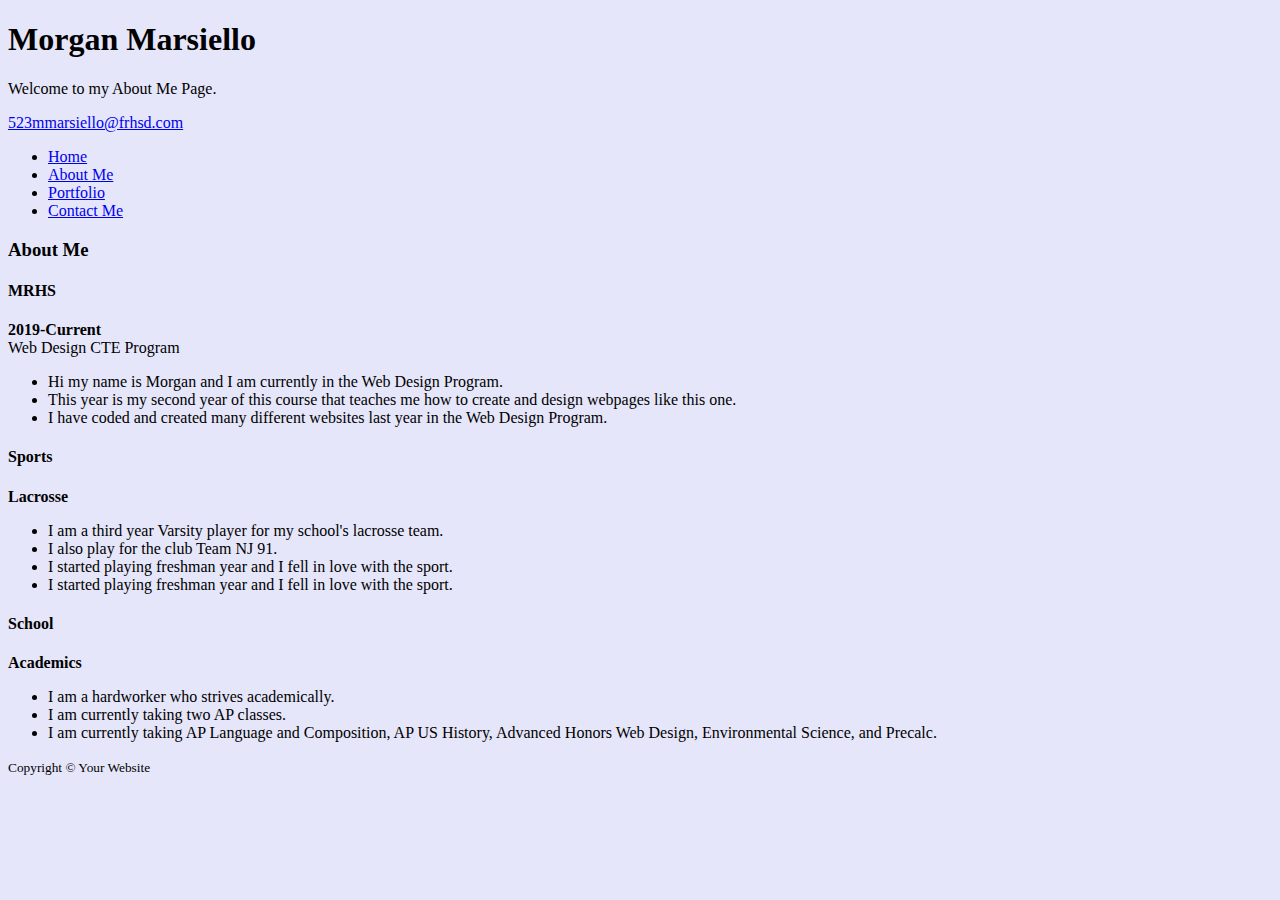
==== aboutMe.html @ a0038614 "add base files" ====
<!doctype html>
<html lang="en">

<head>
  <!-- Required meta tags -->
  <meta charset="utf-8">
  <meta name="viewport" content="width=device-width, initial-scale=1">

  <!-- Bootstrap CSS -->
  <link href="https://cdn.jsdelivr.net/npm/bootstrap@5.0.2/dist/css/bootstrap.min.css" rel="stylesheet" integrity="sha384-EVSTQN3/azprG1Anm3QDgpJLIm9Nao0Yz1ztcQTwFspd3yD65VohhpuuCOmLASjC" crossorigin="anonymous">
  <link rel="stylesheet" href="style.css">

  <title>Morgan Marsiello's Portfolio</title>
</head>

<body>
  <!-- Intro Header -->
  <div class="container my-5">
    <h1 class="display-1 mb-1">Morgan Marsiello</h1>
    <p class="lead">Welcome to my About Me Page.
    </p>
    <a href="mailto:523mmarsiello@frhsd.com" type="button" class="btn btn-outline-primary">523mmarsiello@frhsd.com</a>
  </div>
  <!--Navigation Bar-->
  <div class="container">
    <ul class="nav nav-pills">
      <li class="nav-item">
        <a class="nav-link"  href="index.html">Home</a>
      </li>
      <li class="nav-item">
        <a class="nav-link active" href="#">About Me</a>
      </li>
      <li class="nav-item">
        <a class="nav-link" href="#">Portfolio</a>
      </li>
      <li class="nav-item">
        <a class="nav-link" href="#">Contact Me</a>
      </li>
    </ul>
  </div>
  <div class="container mt-5">
    <div class="row">
      <div class="col">
        <h3 class="mb-3">About Me</h3>
        <!--Job #1-->
        <div class="card mb-3">
          <div class="card-body">
            <div class="mx-3">
              <h4>MRHS</h4>
              <div><strong>2019-Current</strong></div>
              Web Design CTE Program
            </div>
            <ul class="list-group list-group-flush mt-2">
              <li class="list-group-item">Hi my name is Morgan and I am currently in the Web Design Program.</li>
              <li class="list-group-item">This year is my second year of this course that teaches me how to create and design webpages like this one.</li>
              <li class="list-group-item">I have coded and created many different websites last year in the Web Design Program.</li>
            </ul>
          </div>
        </div>
        <div class="card mb-3">
          <div class="card-body">
            <div class="mx-3">
              <h4>Sports</h4>
              <div><strong>Lacrosse</strong></div>
            </div>
            <ul class="list-group list-group-flush mt-2">
              <li class="list-group-item">I am a third year Varsity player for my school's lacrosse team.</li>
              <li class="list-group-item">I also play for the club Team NJ 91.</li>
              <li class="list-group-item">I started playing freshman year and I fell in love with the sport.</li>
              <li class="list-group-item">I started playing freshman year and I fell in love with the sport.</li>
            </ul>
          </div>
        </div>
        <div class="card mb-3">
          <div class="card-body">
            <div class="mx-3">
              <h4>School</h4>
              <div><strong>Academics</strong></div>
            </div>
            <ul class="list-group list-group-flush mt-2">
              <li class="list-group-item">I am a hardworker who strives academically.</li>
              <li class="list-group-item">I am currently taking two AP classes.</li>
              <li class="list-group-item">I am currently taking AP Language and Composition, AP US History, Advanced Honors Web Design, Environmental Science, and Precalc.</li>
            </ul>
          </div>
        </div>
      </div>
<!--Footer-->
      <footer class="py-4 px-0 bg-dark text-white-50">
          <div class="container text-center">
              <small>Copyright &copy; Your Website</small>
          </div>
      </footer>
      <!-- Option 1: Bootstrap Bundle with Popper -->
        <script src="https://cdn.jsdelivr.net/npm/bootstrap@5.1.1/dist/js/bootstrap.bundle.min.js" integrity="sha384-/bQdsTh/da6pkI1MST/rWKFNjaCP5gBSY4sEBT38Q/9RBh9AH40zEOg7Hlq2THRZ" crossorigin="anonymous"></script>


</body>

</html>
---- style.css ----
body {
  background-color: lavender;
}

.list-group list-group-flush mt-2 {
  background-color: lightgrey;
}

.card mb-3 {
  background-color: lightgrey;
}
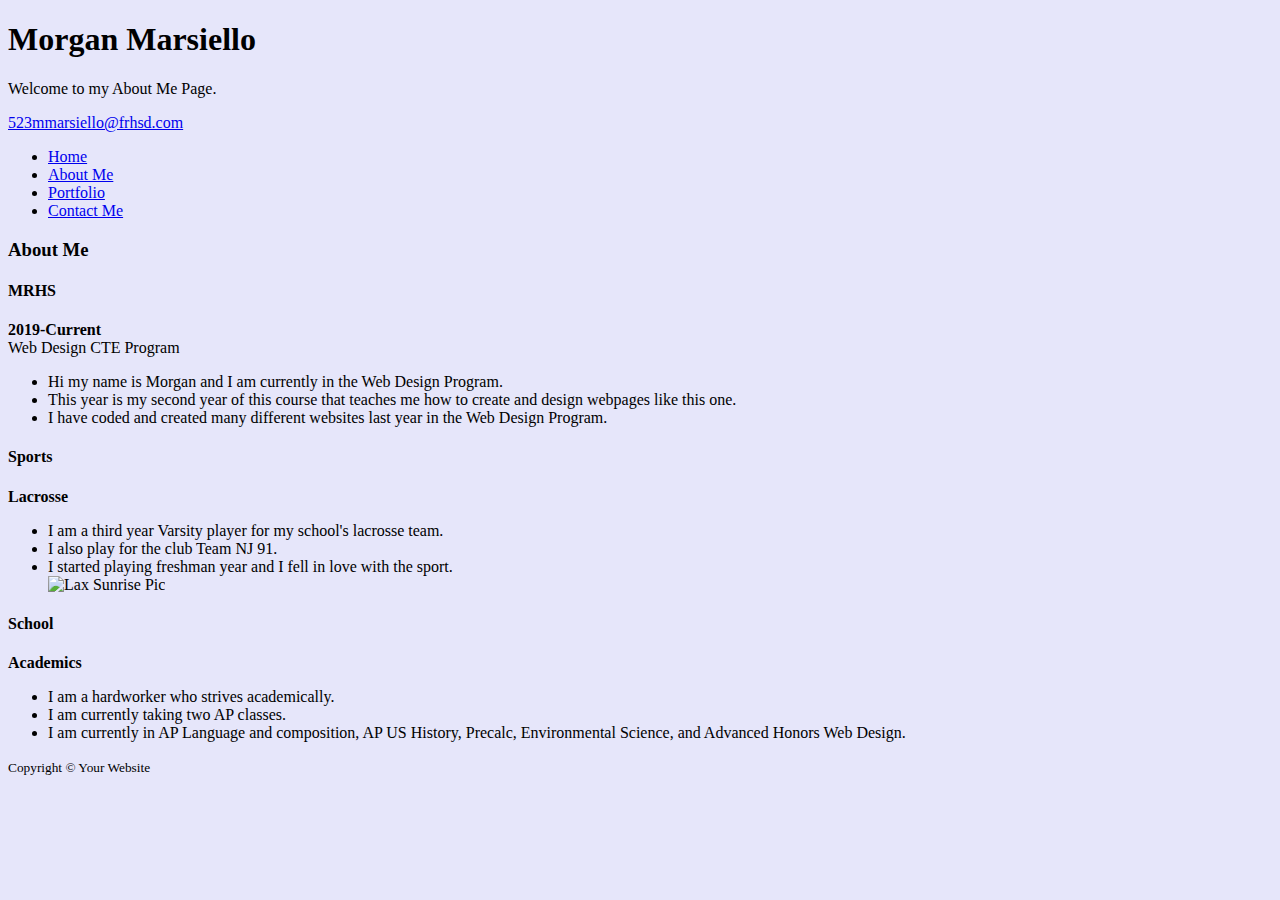
==== commit 3e51a7f2: "finished portfolio pt.1" ====
--- a/aboutMe.html
+++ b/aboutMe.html
@@ -67,7 +67,7 @@
               <li class="list-group-item">I am a third year Varsity player for my school's lacrosse team.</li>
               <li class="list-group-item">I also play for the club Team NJ 91.</li>
               <li class="list-group-item">I started playing freshman year and I fell in love with the sport.</li>
-              <li class="list-group-item">I started playing freshman year and I fell in love with the sport.</li>
+              <img src="img/laxsunrisepic.jpg" alt="Lax Sunrise Pic" height="400px" width="600px">
             </ul>
           </div>
         </div>
@@ -80,7 +80,7 @@
             <ul class="list-group list-group-flush mt-2">
               <li class="list-group-item">I am a hardworker who strives academically.</li>
               <li class="list-group-item">I am currently taking two AP classes.</li>
-              <li class="list-group-item">I am currently taking AP Language and Composition, AP US History, Advanced Honors Web Design, Environmental Science, and Precalc.</li>
+              <li class="list-group-item"> I am currently in AP Language and composition, AP US History, Precalc, Environmental Science, and Advanced Honors Web Design. </li>
             </ul>
           </div>
         </div>
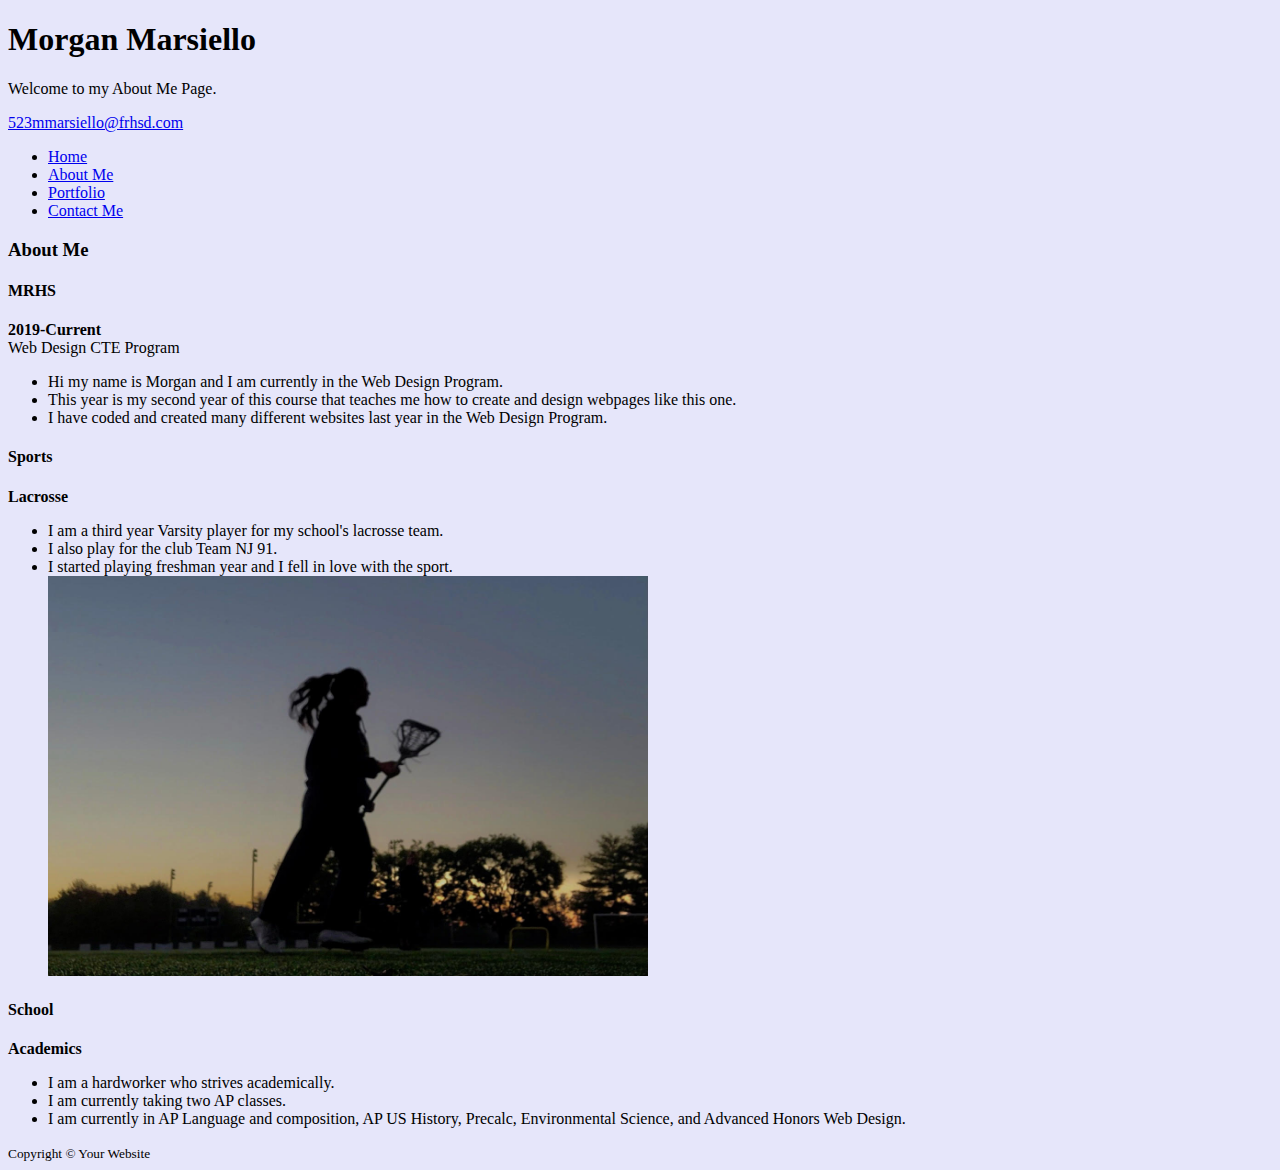
==== commit 23c64720: "Add files via upload" ====
--- a/aboutMe.html
+++ b/aboutMe.html
@@ -15,6 +15,7 @@
 
 <body>
   <!-- Intro Header -->
+  <div class="container">
   <div class="container my-5">
     <h1 class="display-1 mb-1">Morgan Marsiello</h1>
     <p class="lead">Welcome to my About Me Page.
@@ -22,7 +23,7 @@
     <a href="mailto:523mmarsiello@frhsd.com" type="button" class="btn btn-outline-primary">523mmarsiello@frhsd.com</a>
   </div>
   <!--Navigation Bar-->
-  <div class="container">
+  <div class="container-fluid">
     <ul class="nav nav-pills">
       <li class="nav-item">
         <a class="nav-link"  href="index.html">Home</a>
@@ -31,7 +32,7 @@
         <a class="nav-link active" href="#">About Me</a>
       </li>
       <li class="nav-item">
-        <a class="nav-link" href="#">Portfolio</a>
+        <a class="nav-link" href="portfolio.html">Portfolio</a>
       </li>
       <li class="nav-item">
         <a class="nav-link" href="#">Contact Me</a>
@@ -85,6 +86,7 @@
           </div>
         </div>
       </div>
+    </div>
 <!--Footer-->
       <footer class="py-4 px-0 bg-dark text-white-50">
           <div class="container text-center">
--- a/style.css
+++ b/style.css
@@ -9,3 +9,20 @@
 .card mb-3 {
   background-color: lightgrey;
 }
+.column {
+  float: left;
+  width: 33.33%;
+}
+
+/* Clear floats after the columns */
+.row:after {
+  content: "";
+  display: table;
+  clear: both;
+}
+.idol {
+  margin-top: 50%
+}
+.bg-warning {
+    background-color: lavender!important;
+}
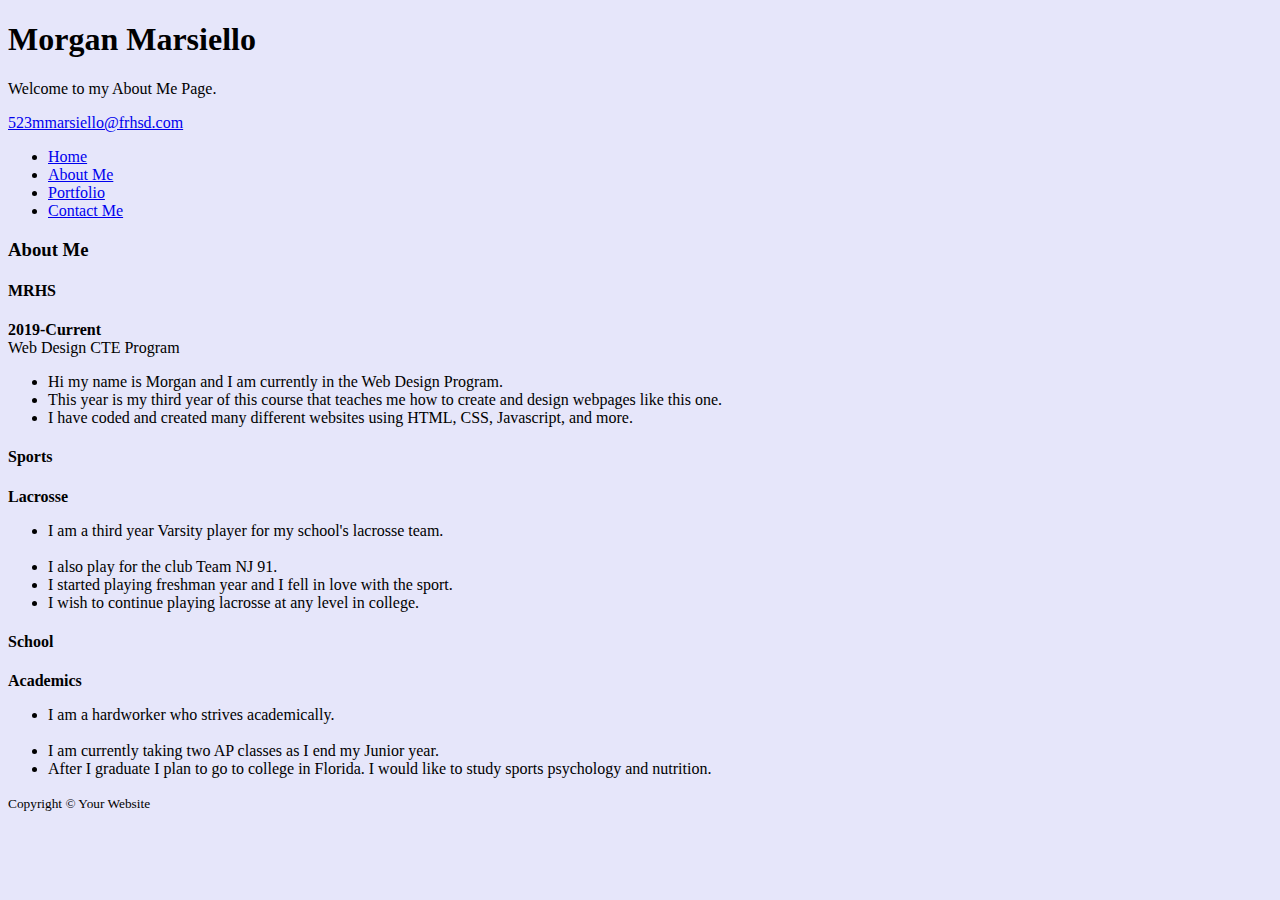
==== commit 0e60a04b: "updated" ====
--- a/aboutMe.html
+++ b/aboutMe.html
@@ -20,7 +20,7 @@
     <h1 class="display-1 mb-1">Morgan Marsiello</h1>
     <p class="lead">Welcome to my About Me Page.
     </p>
-    <a href="mailto:523mmarsiello@frhsd.com" type="button" class="btn btn-outline-primary">523mmarsiello@frhsd.com</a>
+    <a href="mailto:523mmarsiello@frhsd.com" type="button" class="btn btn-outline-danger">523mmarsiello@frhsd.com</a>
   </div>
   <!--Navigation Bar-->
   <div class="container-fluid">
@@ -35,43 +35,49 @@
         <a class="nav-link" href="portfolio.html">Portfolio</a>
       </li>
       <li class="nav-item">
-        <a class="nav-link" href="#">Contact Me</a>
+        <a class="nav-link" href="contact.html">Contact Me</a>
       </li>
     </ul>
   </div>
+
   <div class="container mt-5">
     <div class="row">
-      <div class="col">
         <h3 class="mb-3">About Me</h3>
-        <!--Job #1-->
+        <div class="col">
         <div class="card mb-3">
           <div class="card-body">
-            <div class="mx-3">
+            <div class="mx-6">
               <h4>MRHS</h4>
               <div><strong>2019-Current</strong></div>
               Web Design CTE Program
             </div>
             <ul class="list-group list-group-flush mt-2">
               <li class="list-group-item">Hi my name is Morgan and I am currently in the Web Design Program.</li>
-              <li class="list-group-item">This year is my second year of this course that teaches me how to create and design webpages like this one.</li>
-              <li class="list-group-item">I have coded and created many different websites last year in the Web Design Program.</li>
+              <li class="list-group-item">This year is my third year of this course that teaches me how to create and design webpages like this one.</li>
+              <li class="list-group-item">I have coded and created many different websites using HTML, CSS, Javascript, and more.</li>
             </ul>
           </div>
         </div>
+      </div>
+      <div class="col">
         <div class="card mb-3">
           <div class="card-body">
-            <div class="mx-3">
+            <div class="mx-6">
               <h4>Sports</h4>
               <div><strong>Lacrosse</strong></div>
             </div>
             <ul class="list-group list-group-flush mt-2">
               <li class="list-group-item">I am a third year Varsity player for my school's lacrosse team.</li>
+              <br>
               <li class="list-group-item">I also play for the club Team NJ 91.</li>
               <li class="list-group-item">I started playing freshman year and I fell in love with the sport.</li>
-              <img src="img/laxsunrisepic.jpg" alt="Lax Sunrise Pic" height="400px" width="600px">
+              <li class="list-group-item">I wish to continue playing lacrosse at any level in college.</li>
+            </ul>
             </ul>
           </div>
         </div>
+      </div>
+      <div class="col">
         <div class="card mb-3">
           <div class="card-body">
             <div class="mx-3">
@@ -80,8 +86,9 @@
             </div>
             <ul class="list-group list-group-flush mt-2">
               <li class="list-group-item">I am a hardworker who strives academically.</li>
-              <li class="list-group-item">I am currently taking two AP classes.</li>
-              <li class="list-group-item"> I am currently in AP Language and composition, AP US History, Precalc, Environmental Science, and Advanced Honors Web Design. </li>
+              <br>
+              <li class="list-group-item">I am currently taking two AP classes as I end my Junior year. </li>
+              <li class="list-group-item">After I graduate I plan to go to college in Florida. I would like to study sports psychology and nutrition. </li>
             </ul>
           </div>
         </div>
@@ -98,5 +105,5 @@
 
 
 </body>
-
+  <script src="script.js"></script>
 </html>
--- a/style.css
+++ b/style.css
@@ -1,28 +1,104 @@
-body {
-  background-color: lavender;
-}
-
-.list-group list-group-flush mt-2 {
-  background-color: lightgrey;
-}
-
-.card mb-3 {
-  background-color: lightgrey;
-}
-.column {
-  float: left;
-  width: 33.33%;
-}
-
-/* Clear floats after the columns */
-.row:after {
-  content: "";
-  display: table;
-  clear: both;
-}
-.idol {
-  margin-top: 50%
-}
-.bg-warning {
-    background-color: lavender!important;
-}
+body {
+  background-color: lavender;
+}
+
+.list-group list-group-flush mt-2 {
+  background-color: lightgrey;
+}
+
+.card mb-3 {
+  background-color: lightgrey;
+}
+
+.column {
+  float: left;
+  width: 33.33%;
+}
+
+/* Clear floats after the columns */
+.row:after {
+  content: "";
+  display: table;
+  clear: both;
+}
+
+.idol {
+  margin-top: 50%
+}
+
+.bg-warning {
+  background-color: lavender !important;
+}
+
+/*rows and colums*/
+.column {
+  float: left;
+  width: 50%;
+}
+
+/* Clear floats after the columns */
+.row:after {
+  content: "";
+  display: table;
+  clear: both;
+}
+
+/*portfolio page hover*/
+.image {
+  opacity: 1;
+  display: block;
+  width: 100%;
+  height: auto;
+  transition: .5s ease;
+  backface-visibility: hidden;
+}
+
+.middle {
+  transition: .5s ease;
+  opacity: 0;
+  position: absolute;
+  top: 50%;
+  left: 50%;
+  transform: translate(-50%, -50%);
+  -ms-transform: translate(-50%, -50%);
+  text-align: center;
+}
+
+.container:hover .image {
+  opacity: 0.3;
+}
+
+.container:hover .middle {
+  opacity: 1;
+}
+
+.text {
+  background-color: #04AA6D;
+  color: white;
+  font-size: 16px;
+  padding: 16px 32px;
+}
+/*form fields*/
+#signUp {
+  margin-top: 10px;
+  padding: 0 20px 15px 20px;
+}
+#signUp legend {
+  font-size: 2em;
+  font-weight: 200;
+  padding: 0 0.2em;
+}
+#signUp label {
+  display: block;
+  padding-top: 1em;
+}
+
+#submit {
+  display: block;
+  font-size: 1em;
+  color: #fff;
+  text-transform: uppercase;
+  border: 0;
+  margin-top: 15px;
+  background-color: #e30503;
+}
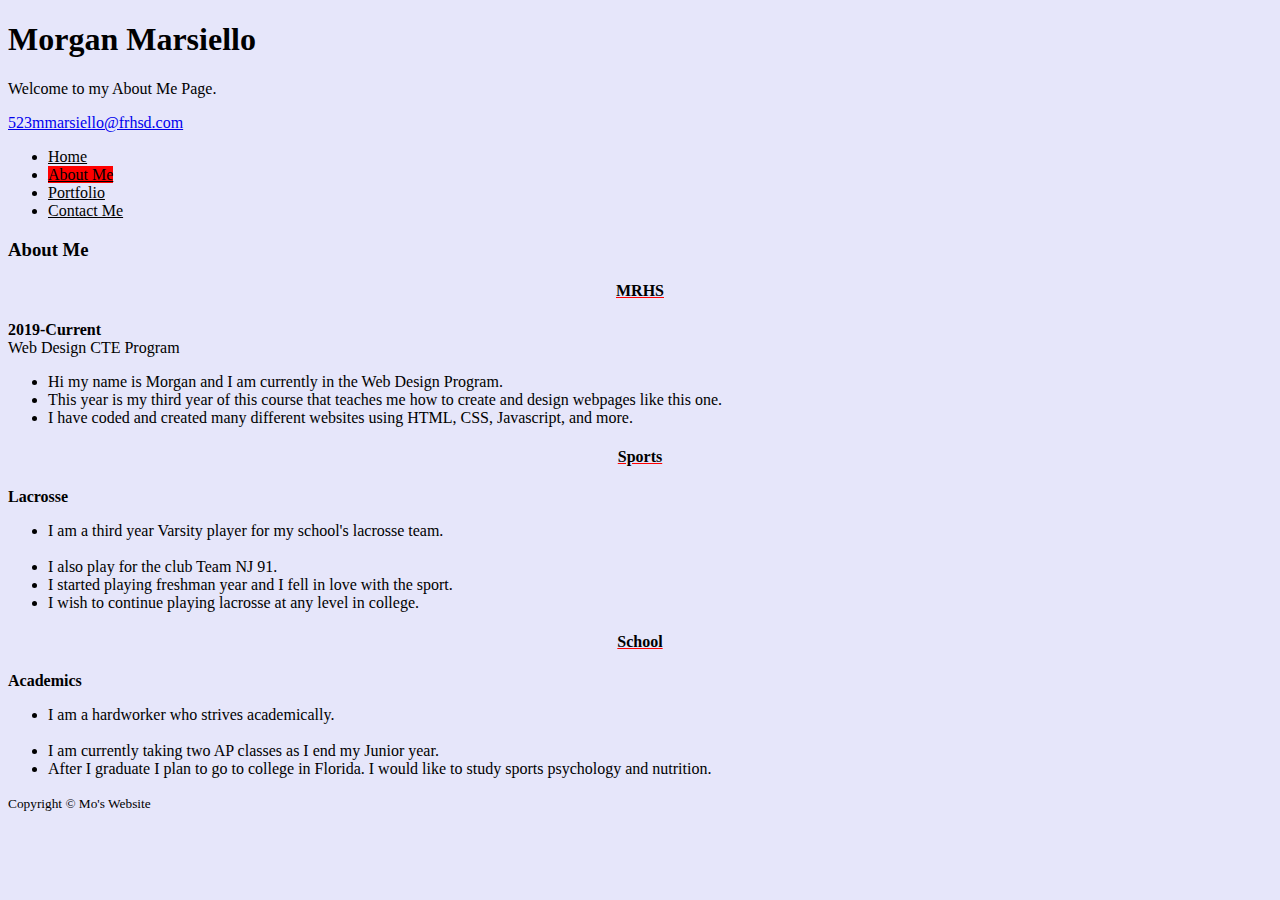
==== commit dde974dc: "6/15/22" ====
--- a/aboutMe.html
+++ b/aboutMe.html
@@ -47,7 +47,7 @@
         <div class="card mb-3">
           <div class="card-body">
             <div class="mx-6">
-              <h4>MRHS</h4>
+              <h4 class="heading">MRHS</h4>
               <div><strong>2019-Current</strong></div>
               Web Design CTE Program
             </div>
@@ -63,7 +63,7 @@
         <div class="card mb-3">
           <div class="card-body">
             <div class="mx-6">
-              <h4>Sports</h4>
+              <h4 class="heading">Sports</h4>
               <div><strong>Lacrosse</strong></div>
             </div>
             <ul class="list-group list-group-flush mt-2">
@@ -81,7 +81,7 @@
         <div class="card mb-3">
           <div class="card-body">
             <div class="mx-3">
-              <h4>School</h4>
+              <h4 class="heading">School</h4>
               <div><strong>Academics</strong></div>
             </div>
             <ul class="list-group list-group-flush mt-2">
@@ -94,10 +94,11 @@
         </div>
       </div>
     </div>
+  </div>
 <!--Footer-->
       <footer class="py-4 px-0 bg-dark text-white-50">
           <div class="container text-center">
-              <small>Copyright &copy; Your Website</small>
+              <small>Copyright &copy; Mo's Website</small>
           </div>
       </footer>
       <!-- Option 1: Bootstrap Bundle with Popper -->
--- a/style.css
+++ b/style.css
@@ -42,6 +42,7 @@
   display: table;
   clear: both;
 }
+\.img
 
 /*portfolio page hover*/
 .image {
@@ -83,11 +84,13 @@
   margin-top: 10px;
   padding: 0 20px 15px 20px;
 }
+
 #signUp legend {
   font-size: 2em;
   font-weight: 200;
   padding: 0 0.2em;
 }
+
 #signUp label {
   display: block;
   padding-top: 1em;
@@ -102,3 +105,33 @@
   margin-top: 15px;
   background-color: #e30503;
 }
+
+.heading {
+  text-align: center;
+  text-decoration: underline;
+  text-decoration-color: red;
+}
+
+a.nav-link.active {
+  background-color: red !important;
+}
+
+.nav-link {
+  color: black;
+}
+
+.btn {
+   margin-bottom: 20px;
+}
+
+.textfield {
+  width: 50%;
+  margin-top: 10px;
+}
+
+.namefield {
+  font-weight: bold;
+  text-decoration: underline;
+  text-decoration-color: red;
+  font-size: 20px;
+}
